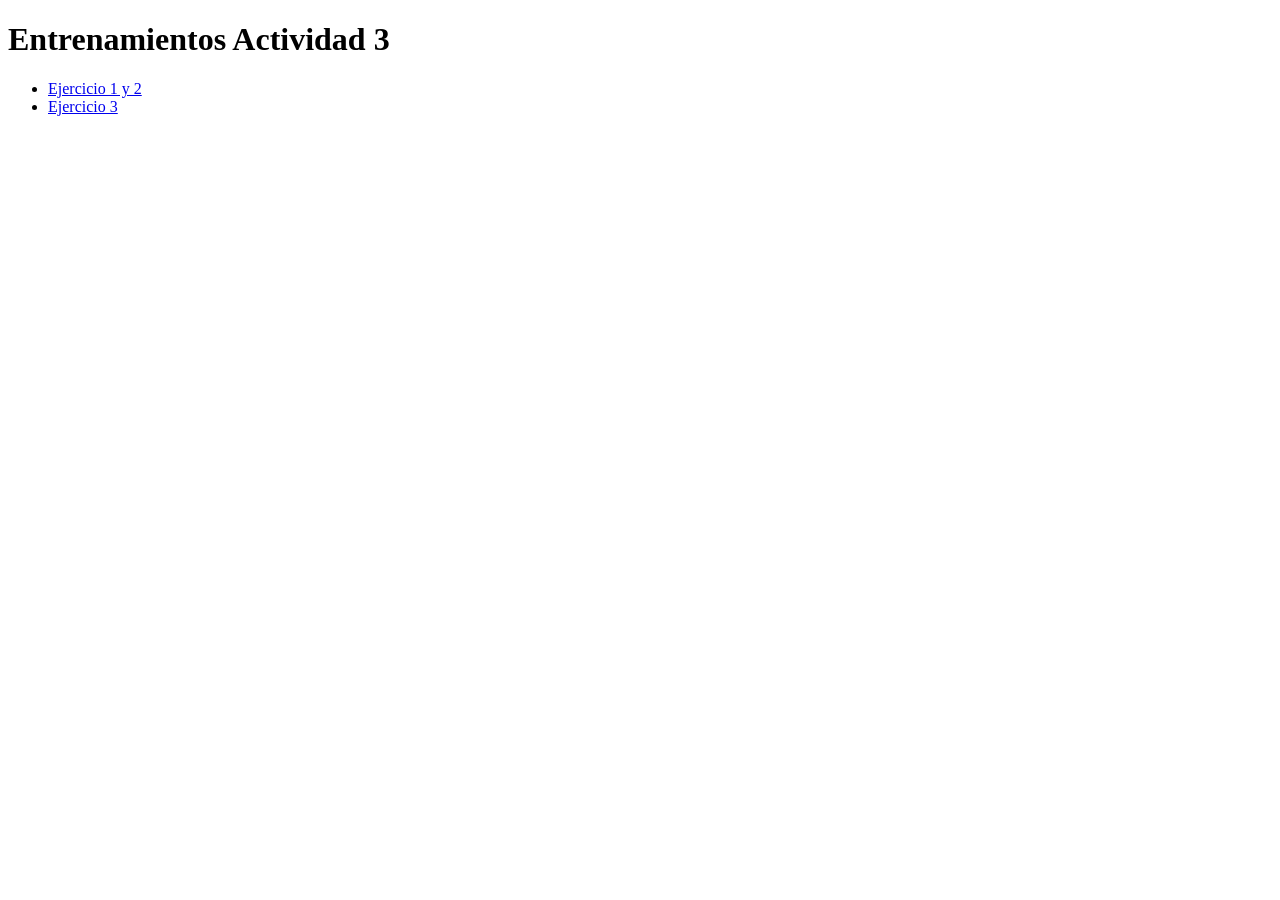
==== index.html @ 216e1ee7 "cd" ====
<!DOCTYPE html>
<html lang='es'>
<head>
    <meta charset='utf-8'>
    <meta name='viewport' content='width=device-width, initial-scale=1'>
    <title>Indice</title>
    <link rel='stylesheet' href='main.css'>
</head>
<body>
    <h1 class="titulo">Entrenamientos Actividad 3</h1>
    <ul>
        <li><a href="Entrenamiento1 /ejercicio_1_2/index.html">Ejercicio 1 y 2</a></li>
        <li><a href="Entrenamiento1 /ejercicio_3/">Ejercicio 3</a></li>
    </ul>
</body>
</html>
---- main.css ----
.titulo{
    box-shadow: 1px black;
}
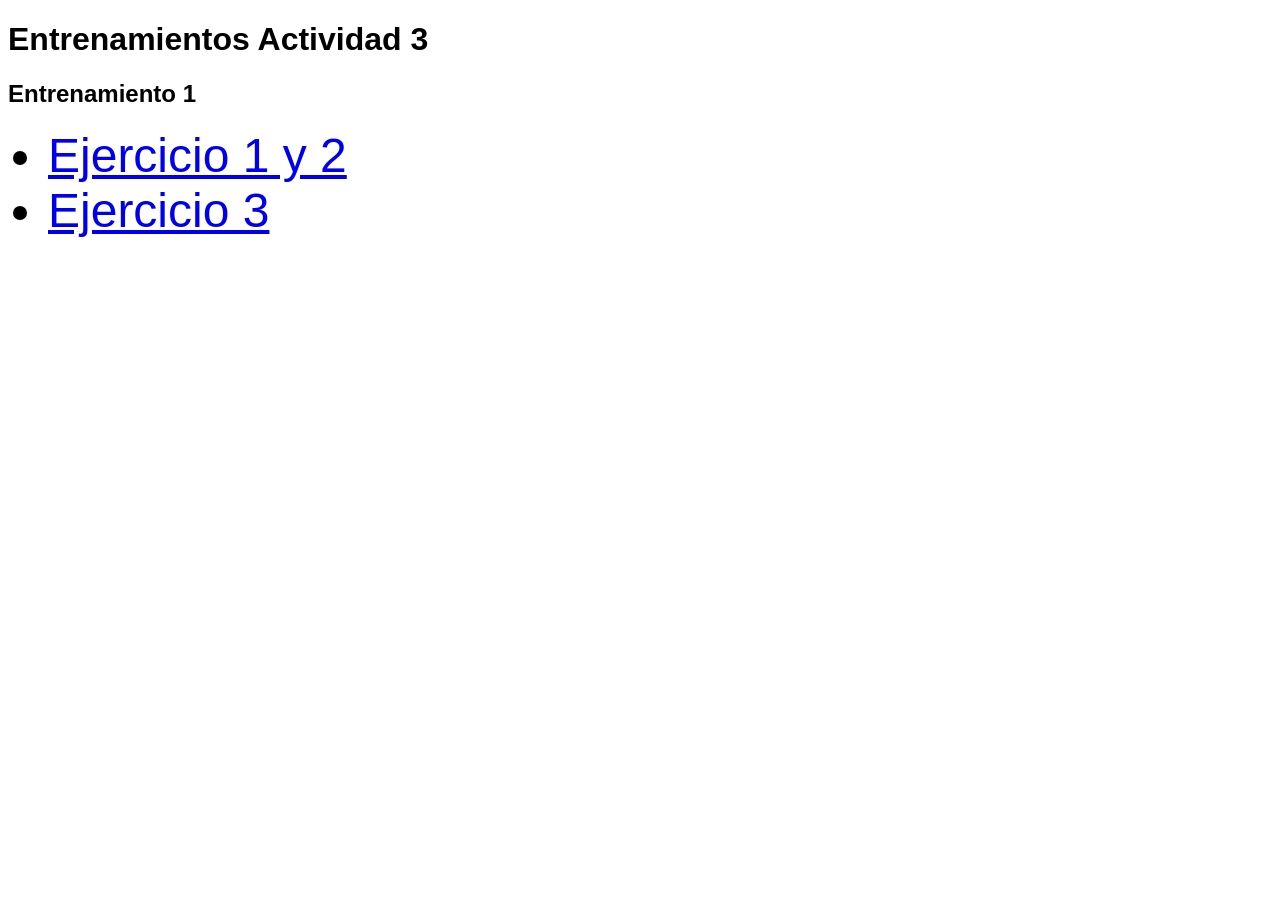
==== commit 40ebac0b: "Update index.html" ====
--- a/index.html
+++ b/index.html
@@ -8,6 +8,7 @@
 </head>
 <body>
     <h1 class="titulo">Entrenamientos Actividad 3</h1>
+    <h2>Entrenamiento 1</h2>
     <ul>
         <li><a href="Entrenamiento1 /ejercicio_1_2/index.html">Ejercicio 1 y 2</a></li>
         <li><a href="Entrenamiento1 /ejercicio_3/">Ejercicio 3</a></li>
--- a/main.css
+++ b/main.css
@@ -1,3 +1,6 @@
-.titulo{
-    box-shadow: 1px black;
-}+*{
+    font-family: Arial, Helvetica, sans-serif;
+}
+li{
+    font-size: 3em;
+}
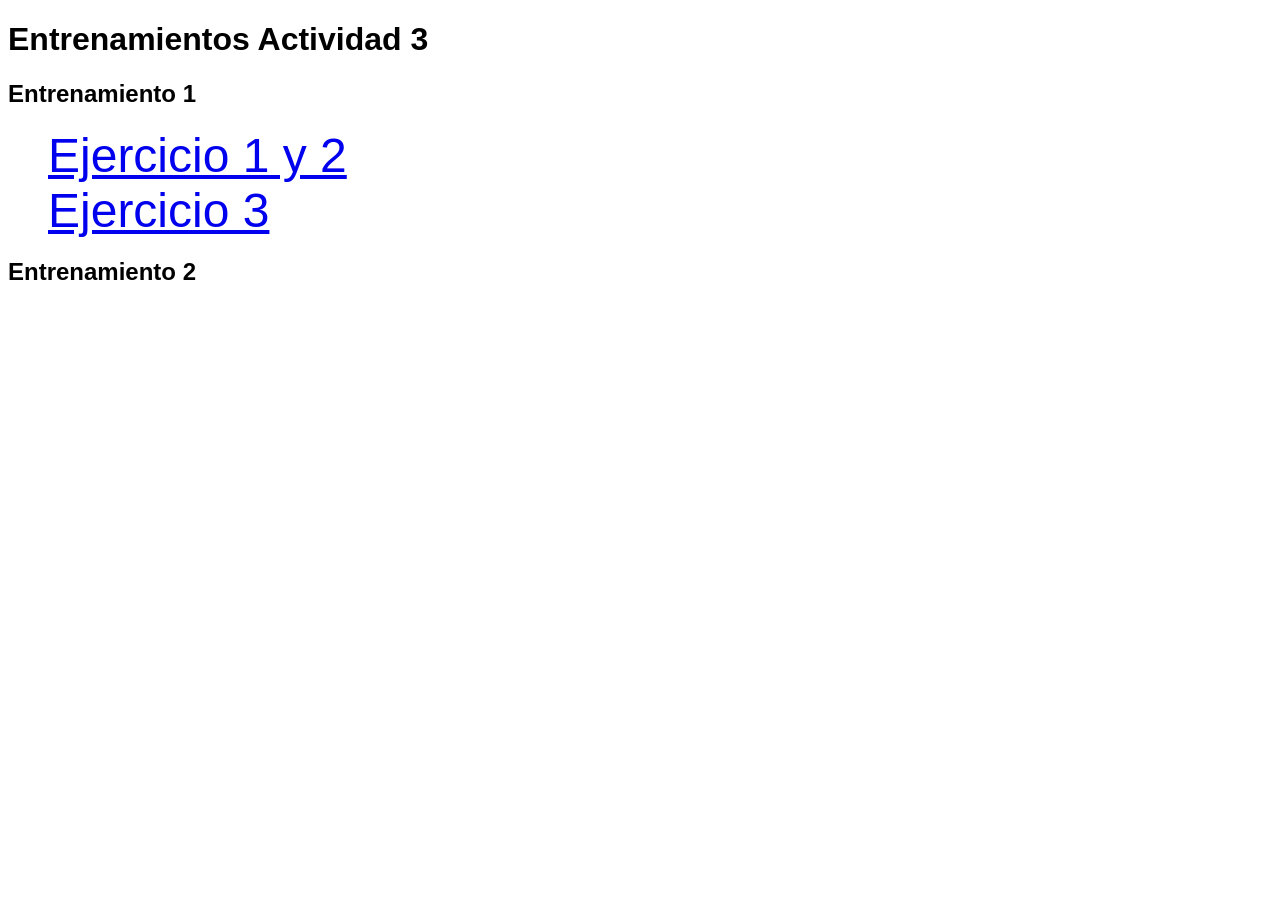
==== commit b5c4aba5: "style list none" ====
--- a/index.html
+++ b/index.html
@@ -13,5 +13,9 @@
         <li><a href="Entrenamiento1 /ejercicio_1_2/index.html">Ejercicio 1 y 2</a></li>
         <li><a href="Entrenamiento1 /ejercicio_3/">Ejercicio 3</a></li>
     </ul>
+    <h2>Entrenamiento 2</h2>
+    <ul>
+        <li><a href="#"></a></li>
+    </ul>
 </body>
 </html>
--- a/main.css
+++ b/main.css
@@ -1,5 +1,8 @@
 *{
     font-family: Arial, Helvetica, sans-serif;
+}
+ul{
+    list-style: none;
 }
 li{
     font-size: 3em;
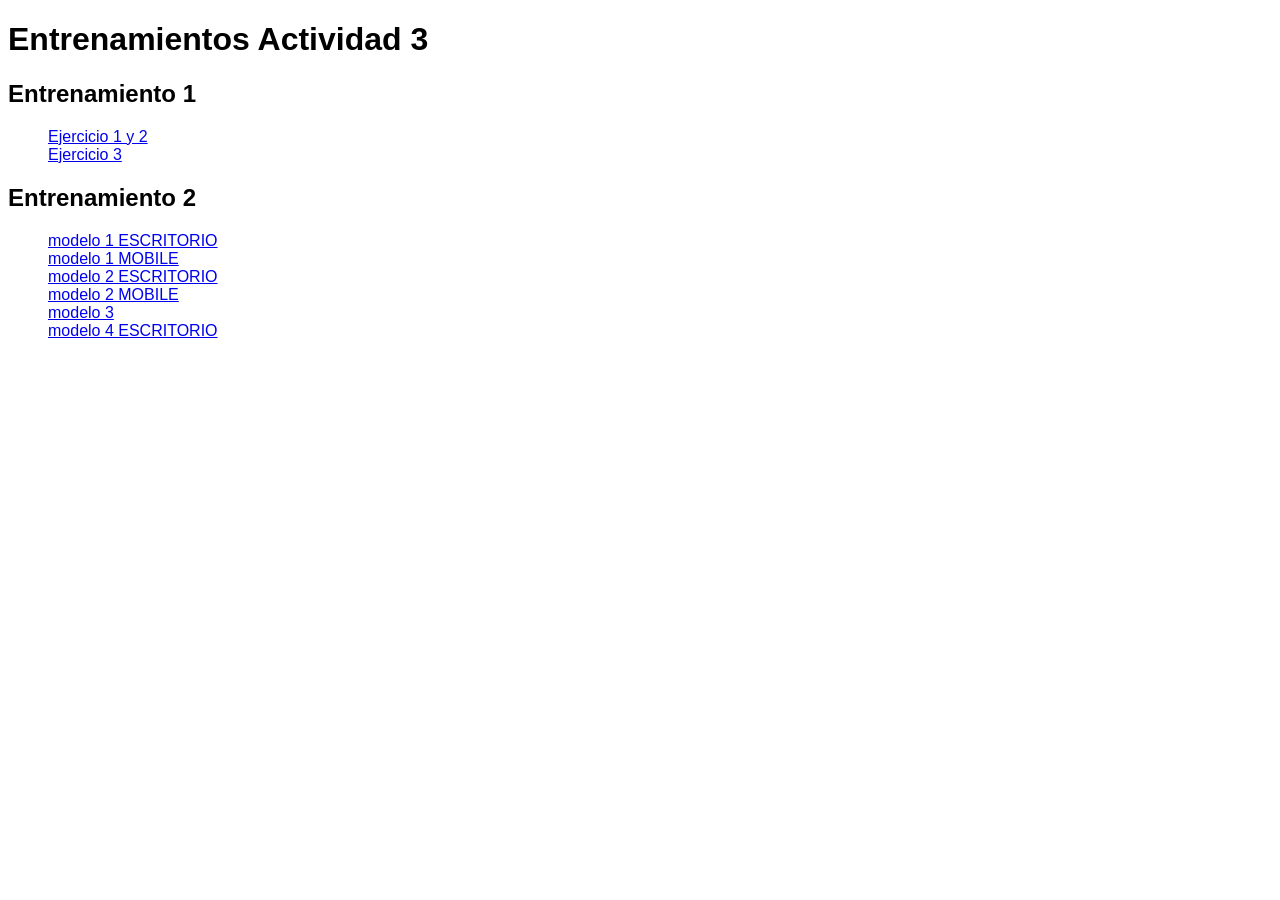
==== commit d7e4faac: "solucion de ruta" ====
--- a/index.html
+++ b/index.html
@@ -10,12 +10,17 @@
     <h1 class="titulo">Entrenamientos Actividad 3</h1>
     <h2>Entrenamiento 1</h2>
     <ul>
-        <li><a href="Entrenamiento1 /ejercicio_1_2/index.html">Ejercicio 1 y 2</a></li>
-        <li><a href="Entrenamiento1 /ejercicio_3/">Ejercicio 3</a></li>
+        <li><a href="Entrenamiento1/ejercicio1y2/index.html">Ejercicio 1 y 2</a></li>
+        <li><a href="Entrenamiento1/ejercicio_3/index.html">Ejercicio 3</a></li>
     </ul>
     <h2>Entrenamiento 2</h2>
     <ul>
-        <li><a href="#"></a></li>
+        <li><a href="Entrenamiento2/modelo1-escritorio/indexA.html">modelo 1 ESCRITORIO</a></li>
+        <li><a href="Entrenamiento2/modelo1-mobile/indexB.html">modelo 1 MOBILE</a></li>
+        <li><a href="Entrenamiento2/modelo2-escritorio/indexC.html">modelo 2 ESCRITORIO</a></li>
+        <li><a href="Entrenamiento2/modelo2-mobile/indexD.html">modelo 2 MOBILE</a></li>
+        <li><a href="Entrenamiento2/modelo3/indexM3.html">modelo 3</a></li>
+        <li><a href="Entrenamiento2/modelo4/modeloM4.html">modelo 4 ESCRITORIO</a></li>
     </ul>
 </body>
 </html>
--- a/main.css
+++ b/main.css
@@ -5,5 +5,5 @@
     list-style: none;
 }
 li{
-    font-size: 3em;
+    font-size: 1em;
 }
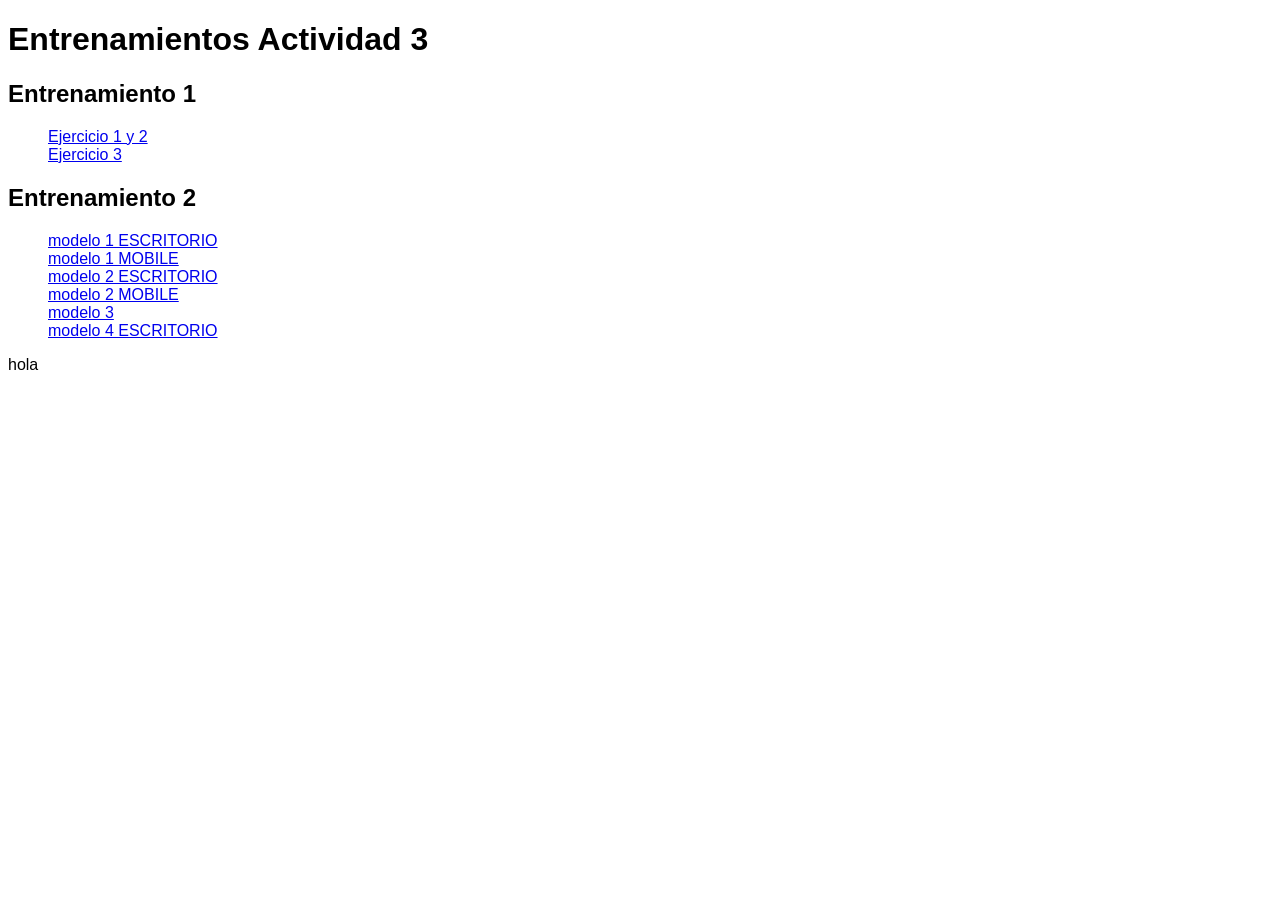
==== commit 8dde579b: "Update index.html" ====
--- a/index.html
+++ b/index.html
@@ -3,7 +3,7 @@
 <head>
     <meta charset='utf-8'>
     <meta name='viewport' content='width=device-width, initial-scale=1'>
-    <title>Indice</title>
+    <title>Indices</title>
     <link rel='stylesheet' href='main.css'>
 </head>
 <body>
@@ -22,5 +22,6 @@
         <li><a href="Entrenamiento2/modelo3/indexM3.html">modelo 3</a></li>
         <li><a href="Entrenamiento2/modelo4/modeloM4.html">modelo 4 ESCRITORIO</a></li>
     </ul>
+    <p>hola</p>
 </body>
 </html>
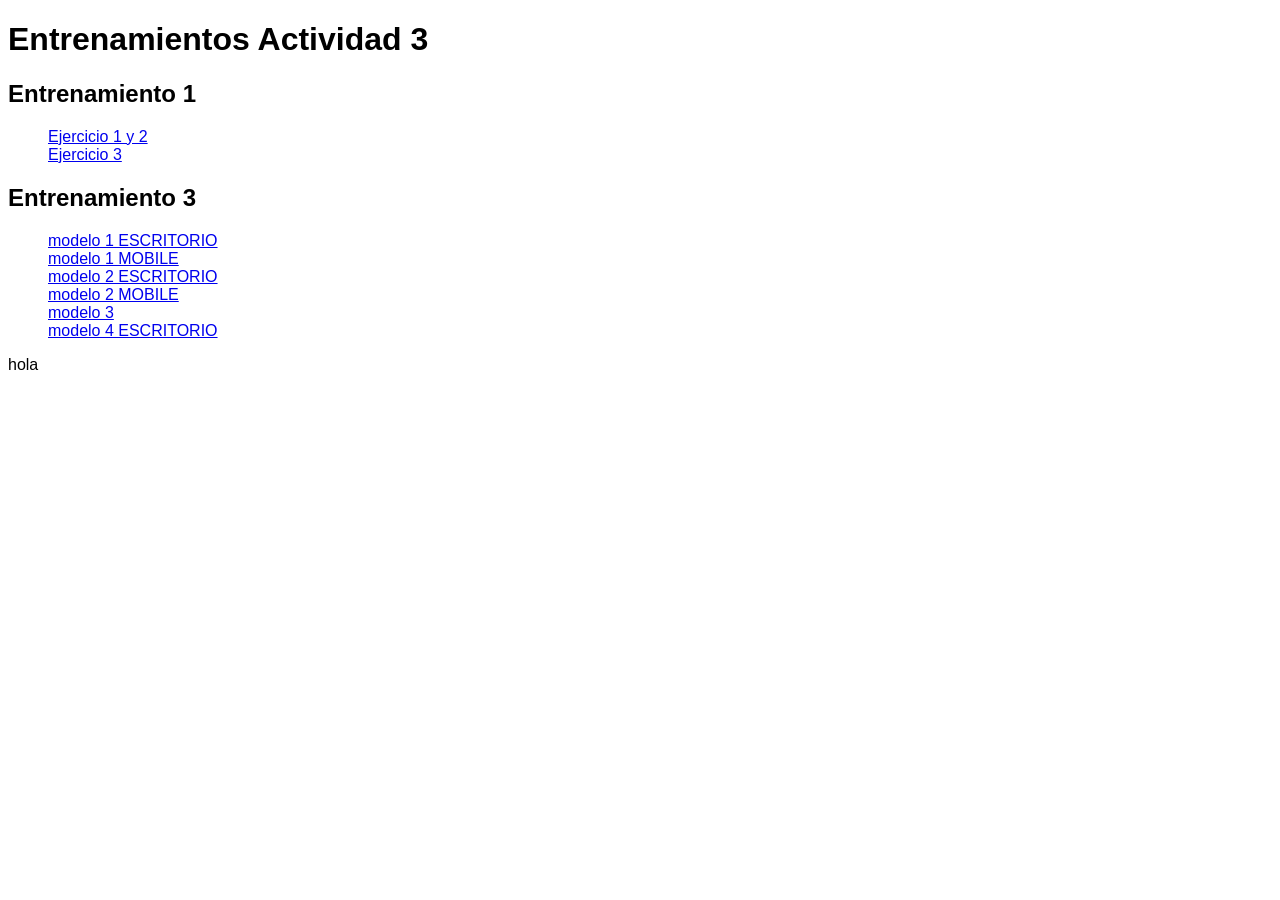
==== commit 02728447: "Update index.html" ====
--- a/index.html
+++ b/index.html
@@ -13,7 +13,7 @@
         <li><a href="Entrenamiento1/ejercicio1y2/index.html">Ejercicio 1 y 2</a></li>
         <li><a href="Entrenamiento1/ejercicio_3/index.html">Ejercicio 3</a></li>
     </ul>
-    <h2>Entrenamiento 2</h2>
+    <h2>Entrenamiento 3</h2>
     <ul>
         <li><a href="Entrenamiento2/modelo1-escritorio/indexA.html">modelo 1 ESCRITORIO</a></li>
         <li><a href="Entrenamiento2/modelo1-mobile/indexB.html">modelo 1 MOBILE</a></li>
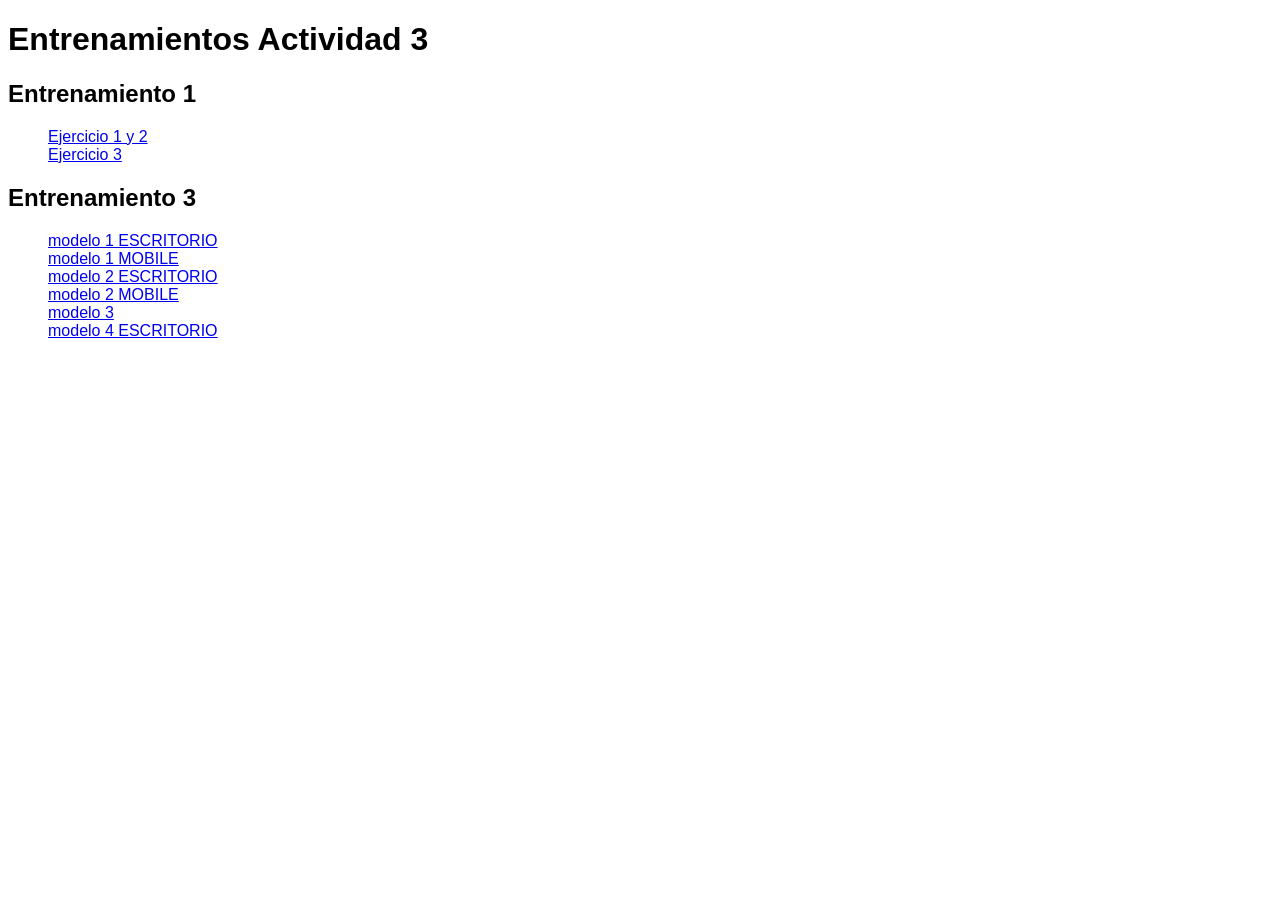
==== commit 39b4e76b: "Update index.html" ====
--- a/index.html
+++ b/index.html
@@ -22,6 +22,5 @@
         <li><a href="Entrenamiento2/modelo3/indexM3.html">modelo 3</a></li>
         <li><a href="Entrenamiento2/modelo4/modeloM4.html">modelo 4 ESCRITORIO</a></li>
     </ul>
-    <p>hola</p>
 </body>
 </html>
